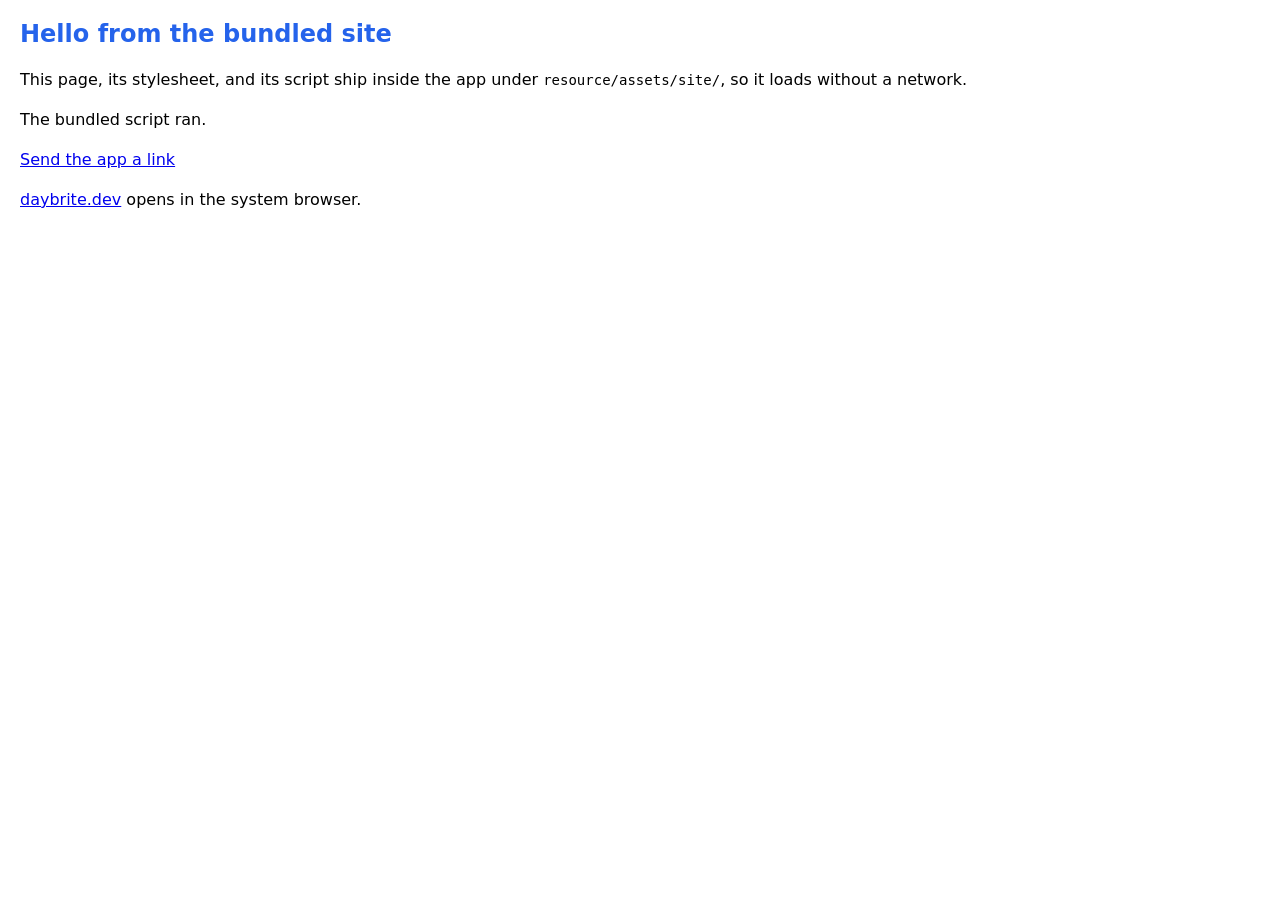
==== demo/resource/assets/site/index.html @ b1d61c26 "Add webview demo app, CI, and WebKit linked on macOS" ====
<!doctype html>
<!--
Copyright © The Daybrite Project
SPDX-License-Identifier: MPL-2.0
-->
<html lang="en">
<head>
  <meta charset="utf-8">
  <meta name="viewport" content="width=device-width, initial-scale=1">
  <title>Bundled site</title>
  <link rel="stylesheet" href="css/style.css">
</head>
<body>
  <h1>Hello from the bundled site</h1>
  <p>This page, its stylesheet, and its script ship inside the app under
    <code>resource/assets/site/</code>, so it loads without a network.</p>
  <p id="script-status">The bundled script has not run.</p>
  <p><a id="app-link" href="webviewdemo://greeting">Send the app a link</a></p>
  <p><a id="web-link" href="https://daybrite.dev">daybrite.dev</a> opens in the system browser.</p>
  <script src="js/app.js"></script>
</body>
</html>
---- demo/resource/assets/site/css/style.css ----
/*
 * Copyright © The Daybrite Project
 * SPDX-License-Identifier: MPL-2.0
 */

/* The demo's bundled site. dayscript/webview.yaml reads `--site-loaded` to confirm this file
   loaded through its relative link. */
:root {
  --site-loaded: yes;
  color-scheme: light dark;
}

body {
  margin: 0;
  padding: 16px 20px;
  font: 16px/1.5 -apple-system, system-ui, sans-serif;
}

h1 {
  margin: 0 0 8px;
  font-size: 24px;
  color: #2563eb;
}

code {
  font-size: 14px;
}
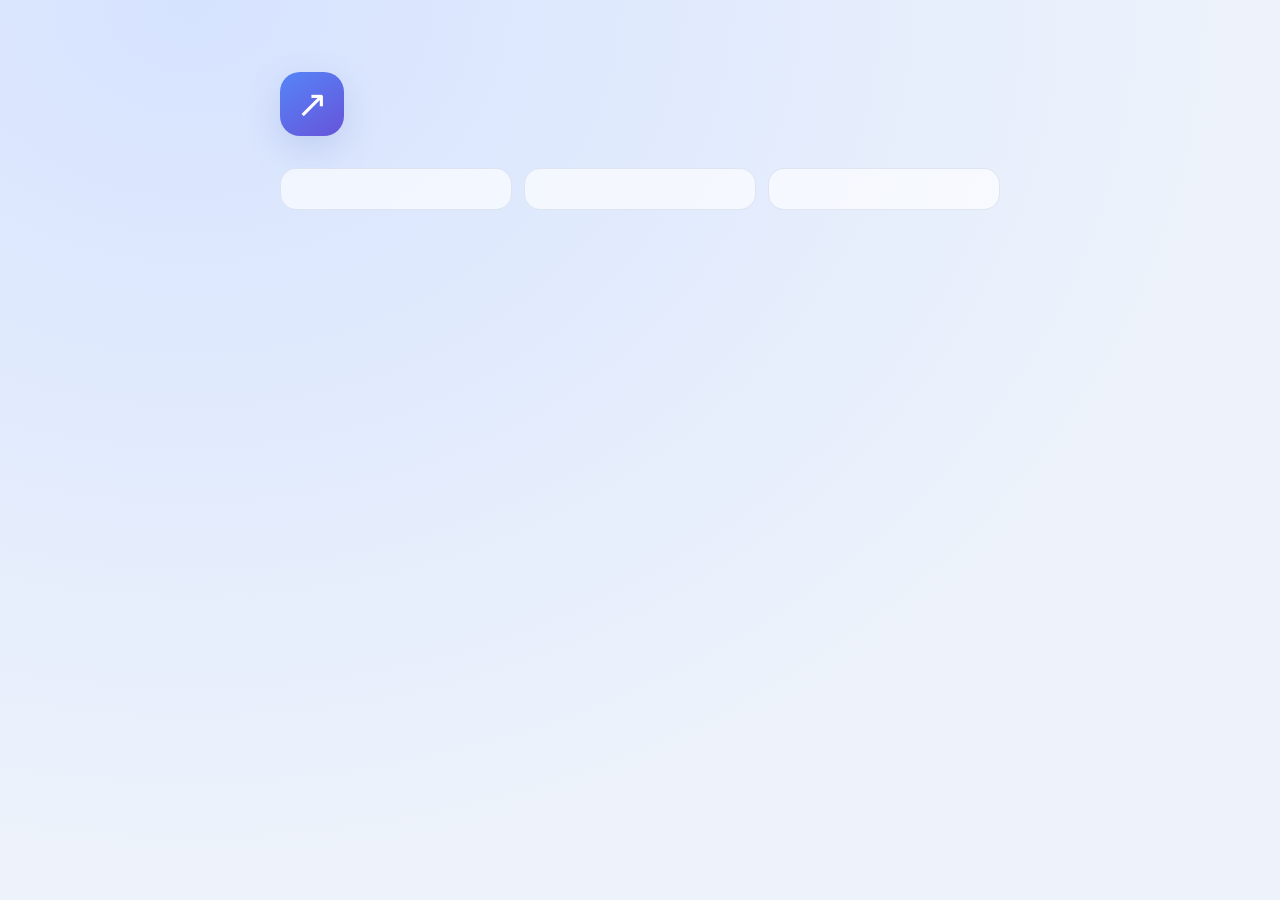
==== commit ee1d882b: "Add WebProfile for shared and private browsing with native cookie, navigation, and data APIs" ====
--- a/demo/resource/assets/site/index.html
+++ b/demo/resource/assets/site/index.html
@@ -1,22 +1,4 @@
 <!doctype html>
-<!--
-Copyright © The Daybrite Project
-SPDX-License-Identifier: MPL-2.0
--->
-<html lang="en">
-<head>
-  <meta charset="utf-8">
-  <meta name="viewport" content="width=device-width, initial-scale=1">
-  <title>Bundled site</title>
-  <link rel="stylesheet" href="css/style.css">
-</head>
-<body>
-  <h1>Hello from the bundled site</h1>
-  <p>This page, its stylesheet, and its script ship inside the app under
-    <code>resource/assets/site/</code>, so it loads without a network.</p>
-  <p id="script-status">The bundled script has not run.</p>
-  <p><a id="app-link" href="webviewdemo://greeting">Send the app a link</a></p>
-  <p><a id="web-link" href="https://daybrite.dev">daybrite.dev</a> opens in the system browser.</p>
-  <script src="js/app.js"></script>
-</body>
-</html>
+<!-- Copyright © The Daybrite Project; SPDX-License-Identifier: MPL-2.0 -->
+<html lang="en"><head><meta charset="utf-8"><meta name="viewport" content="width=device-width, initial-scale=1"><title></title><link rel="stylesheet" href="css/style.css"></head>
+<body><main><div class="orb" aria-hidden="true">↗</div><h1 id="home-heading"></h1><p id="home-intro"></p><div class="cards"><a id="next-link" href="next.html"></a><a id="web-link" href="https://daybrite.dev"></a><a id="app-link" href="webviewdemo://greeting"></a></div><p id="script-status" class="status"></p></main><script src="js/app.js"></script></body></html>
--- a/demo/resource/assets/site/css/style.css
+++ b/demo/resource/assets/site/css/style.css
@@ -1,27 +1,12 @@
-/*
- * Copyright © The Daybrite Project
- * SPDX-License-Identifier: MPL-2.0
- */
-
-/* The demo's bundled site. dayscript/webview.yaml reads `--site-loaded` to confirm this file
-   loaded through its relative link. */
-:root {
-  --site-loaded: yes;
-  color-scheme: light dark;
-}
-
-body {
-  margin: 0;
-  padding: 16px 20px;
-  font: 16px/1.5 -apple-system, system-ui, sans-serif;
-}
-
-h1 {
-  margin: 0 0 8px;
-  font-size: 24px;
-  color: #2563eb;
-}
-
-code {
-  font-size: 14px;
-}
+/* Copyright © The Daybrite Project; SPDX-License-Identifier: MPL-2.0 */
+:root { --site-loaded: yes; color-scheme: light dark; font: 16px/1.6 system-ui,sans-serif; color: #172139; background:#eef3fb; }
+body { margin:0; min-height:100vh; background:radial-gradient(ellipse at 15% 0%,#d6e3ff,transparent 70%); }
+main { max-width:720px; margin:0 auto; padding:clamp(24px,6vw,72px); }
+.orb { display:grid;place-items:center;width:64px;height:64px;border-radius:20px;background:linear-gradient(145deg,#5685f8,#6654d9);color:white;font-size:38px;box-shadow:0 12px 36px #4663bb30; }
+h1 { font-size:clamp(28px,4vw,44px);line-height:1.15;letter-spacing:-.04em;max-width:600px;margin-top:28px; }
+p { max-width:620px;opacity:.8; }
+.cards { display:grid;grid-template-columns:repeat(auto-fit,minmax(160px,1fr));gap:12px;margin:32px 0; }
+a { display:block; padding:20px; border:1px solid #aab9d34d;border-radius:16px;background:#ffffffa0;color:#315dc9;text-decoration:none;font-weight:600;transition:background .15s,transform .15s; }
+a:hover { background:#fff;transform:translateY(-2px); } a:focus-visible { outline:3px solid #5486f4;outline-offset:3px; }
+.status { font-size:12px;opacity:.55; }
+@media (prefers-color-scheme:dark) { :root { color:#e5eaf9;background:#151a26; } body { background:radial-gradient(ellipse at 15% 0%,#26345a,transparent 70%); } a { color:#93b9ff;background:#243048b0;border-color:#6680b04d; } a:hover { background:#2c3b56; } }
